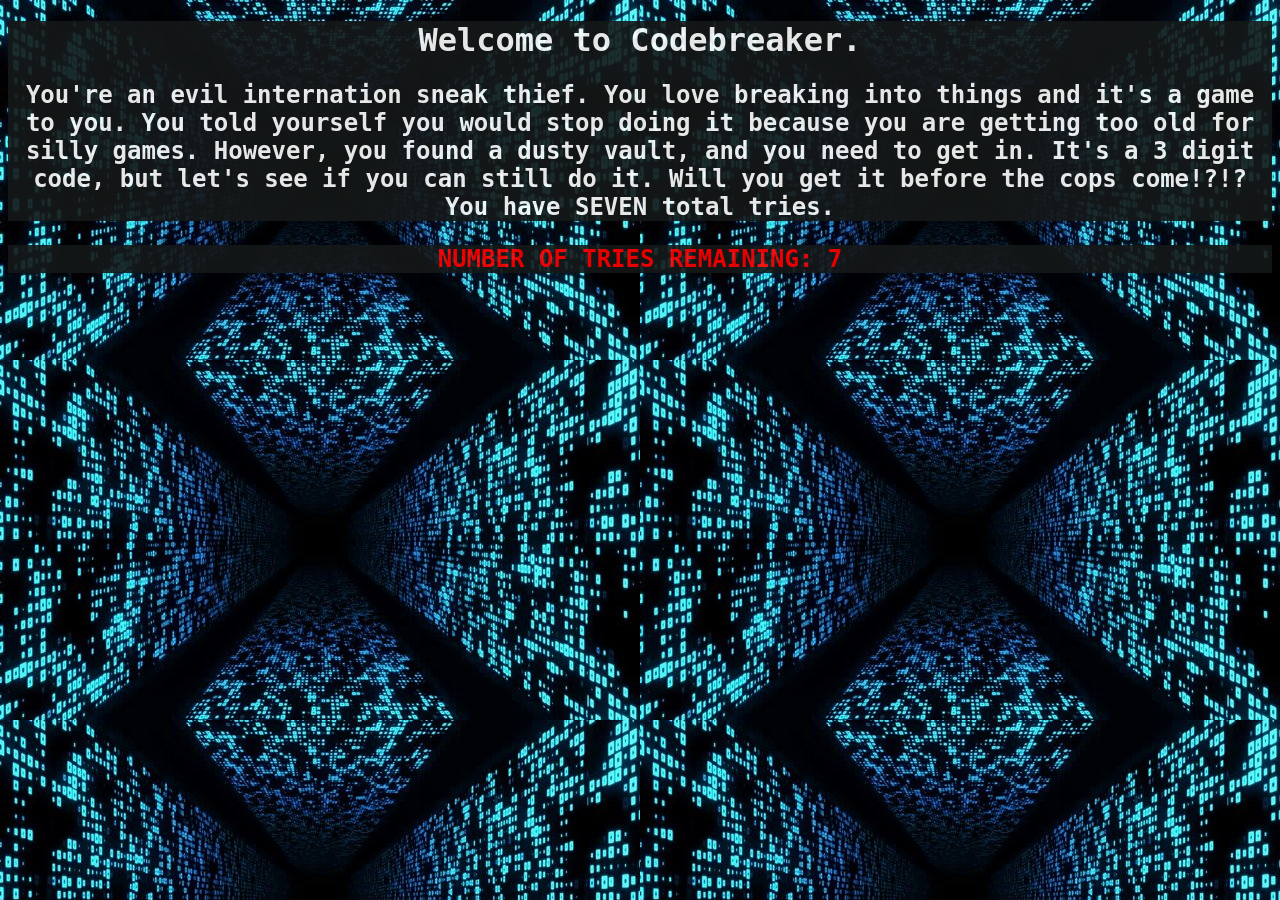
==== codeBreaker.html @ 78f3c627 "first" ====
<!DOCTYPE html>
<html lang="en">
<head>
    <meta charset="UTF-8">
    <meta http-equiv="X-UA-Compatible" content="IE=edge">
    <meta name="viewport" content="width=device-width, initial-scale=1.0">
    <title>Codebreaker</title>
    <link rel="stylesheet" href="codeBreaker.css">
</head>
<body>
    <div class="intro">
        <h1><center>Welcome to Codebreaker.</center></h1>
        <center><h2>You're an evil internation sneak thief. You love breaking into things and it's a game to you. You told yourself you would stop doing it because you are getting too old for silly games. However, you found a dusty vault, and you need to get in. It's a 3 digit code, but let's see if you can still do it. Will you get it before the cops come!?!? You have SEVEN total tries.</h2></center>
    </div>

    <div class = "numTries">
        <center><p><b> NUMBER OF TRIES REMAINING: 7</b></p></center>
    </div>


</body>
</html>
---- codeBreaker.css ----
body{
    background-image: url("background.jpg");
    font-family:monospace, "Lucida Console", Times, serif;
}

.intro{
    background-color: rgb(21, 24, 24);
    opacity: 0.9;
    color: white;
}

.numTries{
    background-color: rgb(21, 24, 24);
    color: red;
    opacity: 0.9;
    font-size: x-large;
}
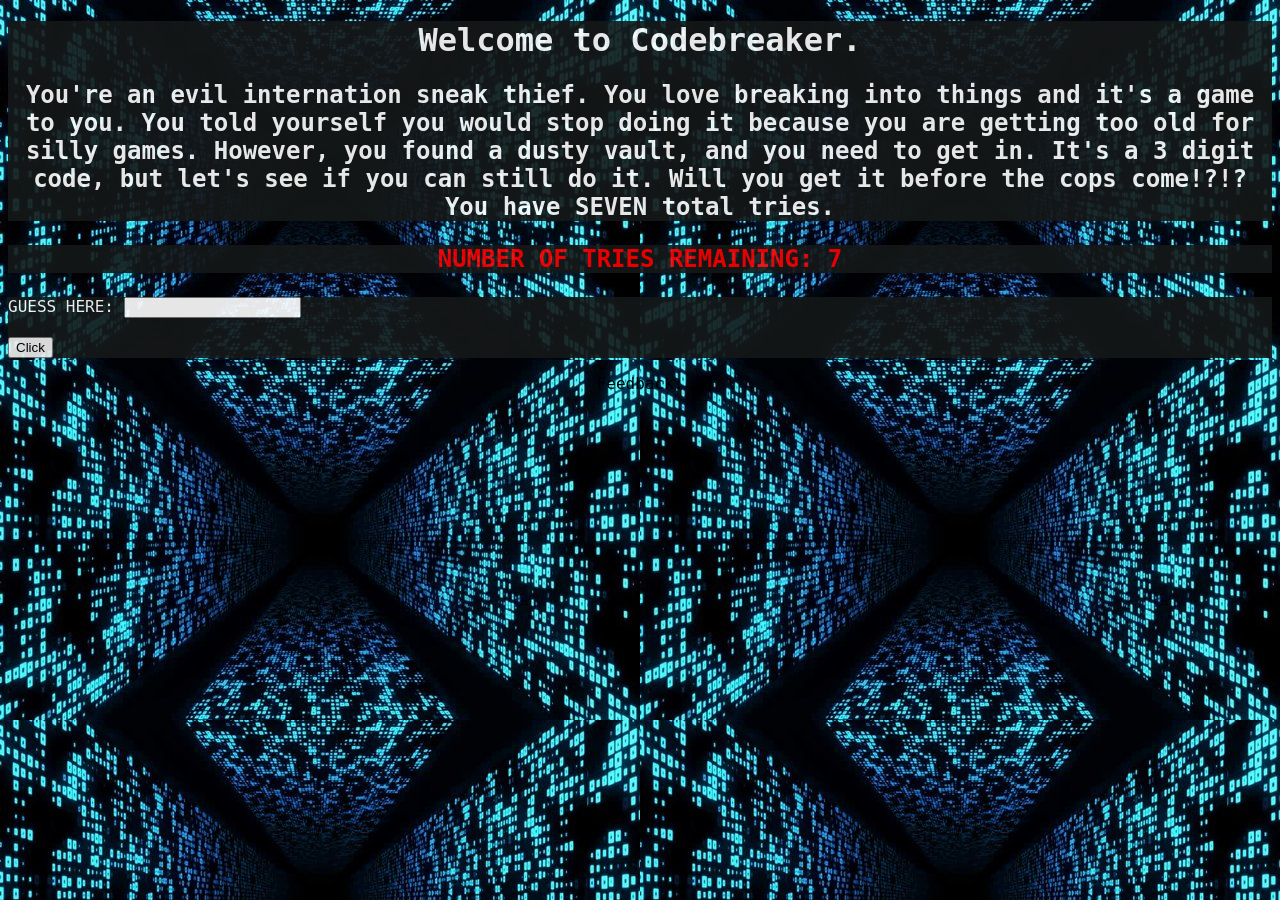
==== commit e61873ab: "draft 2" ====
--- a/codeBreaker.html
+++ b/codeBreaker.html
@@ -17,6 +17,18 @@
         <center><p><b> NUMBER OF TRIES REMAINING: 7</b></p></center>
     </div>
 
+    <form name = "userGuess" action="" method = "GET">
+        <label for="num">GUESS HERE:</label>
+        <input type="number" id="numberGuess" name="numberGuess"><br><br>
+        <input type="button" name="button" value="Click" onClick="testResults(this.form)">
+    </form>
+
+    <div class = "response">
+        <center><p>Feedback: </p></center>
+    </div>
+
+    <script src="codeBreaker.js"></script>
+
 
 </body>
 </html>
--- a/codeBreaker.css
+++ b/codeBreaker.css
@@ -14,4 +14,10 @@
     color: red;
     opacity: 0.9;
     font-size: x-large;
+}
+
+form{
+    background-color: rgb(21, 24, 24);
+    opacity: 0.9;
+    color: white;
 }
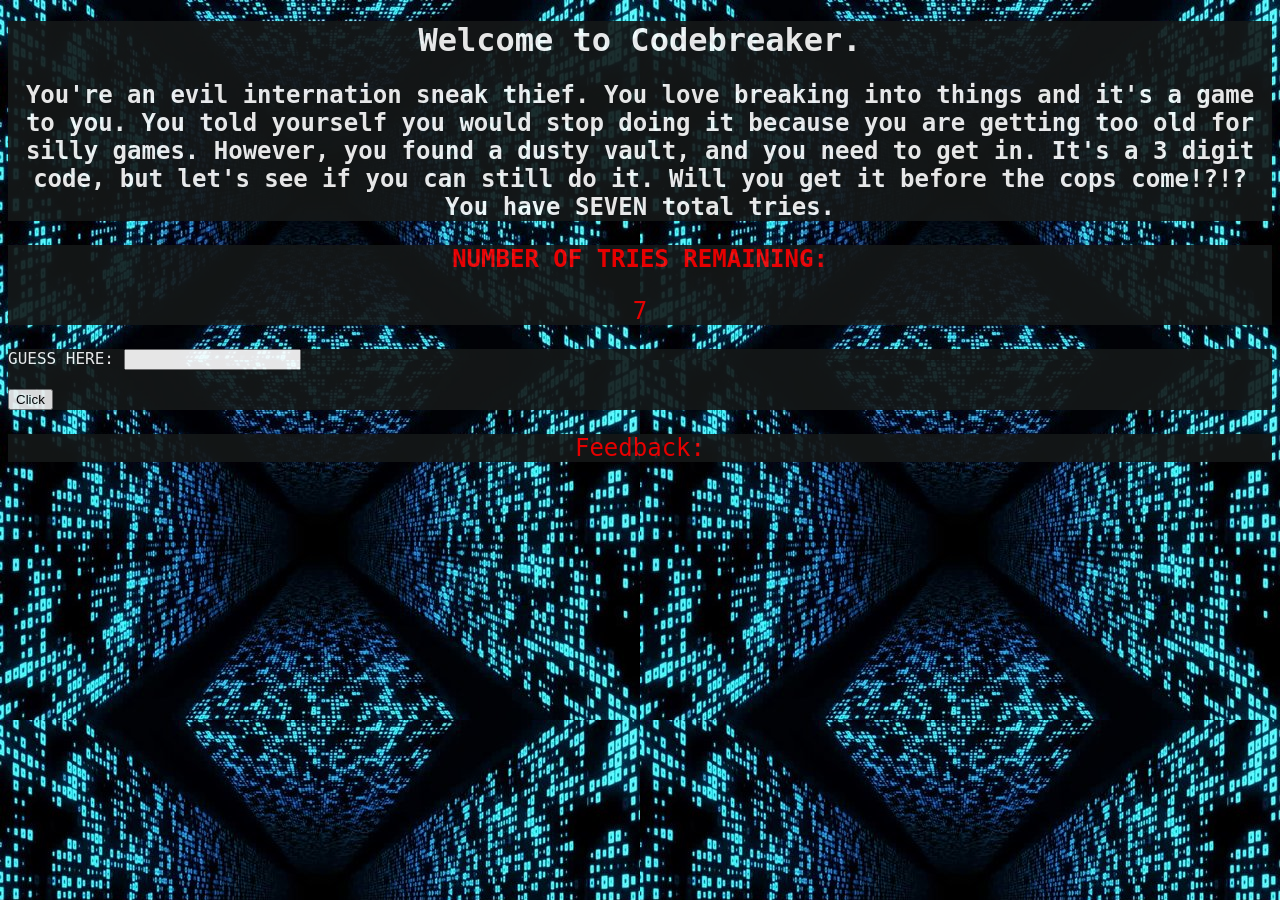
==== commit 49a59699: "project done" ====
--- a/codeBreaker.html
+++ b/codeBreaker.html
@@ -6,6 +6,7 @@
     <meta name="viewport" content="width=device-width, initial-scale=1.0">
     <title>Codebreaker</title>
     <link rel="stylesheet" href="codeBreaker.css">
+    <link rel="icon" href="brokenlock.png" type="image/x-icon">
 </head>
 <body>
     <div class="intro">
@@ -14,7 +15,8 @@
     </div>
 
     <div class = "numTries">
-        <center><p><b> NUMBER OF TRIES REMAINING: 7</b></p></center>
+        <center><p><b> NUMBER OF TRIES REMAINING: </b></p></center>
+        <p id="numValue"> 7</p>
     </div>
 
     <form name = "userGuess" action="" method = "GET">
@@ -23,7 +25,7 @@
         <input type="button" name="button" value="Click" onClick="testResults(this.form)">
     </form>
 
-    <div class = "response">
+    <section response id="resp">
         <center><p>Feedback: </p></center>
     </div>
 
--- a/codeBreaker.css
+++ b/codeBreaker.css
@@ -14,10 +14,19 @@
     color: red;
     opacity: 0.9;
     font-size: x-large;
+    text-align: center;
 }
 
 form{
     background-color: rgb(21, 24, 24);
     opacity: 0.9;
     color: white;
+}
+
+#resp{
+    background-color: rgb(21, 24, 24);
+    opacity: 0.9;
+    color: red;
+    font-size: x-large;
+    text-align: center;
 }
